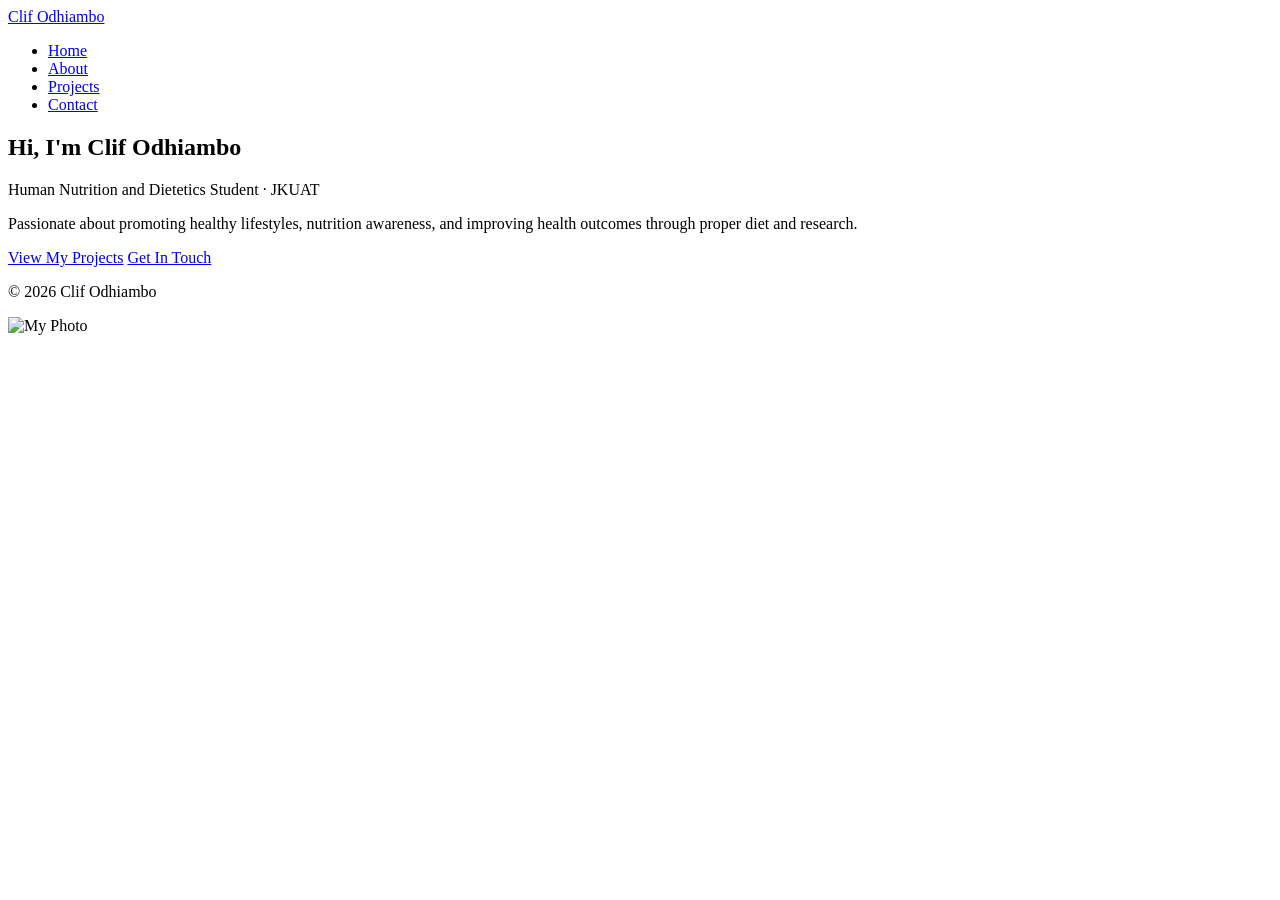
==== index.html @ 0d58793b "Add files via upload" ====
<!DOCTYPE html>
<html lang="en">
<head>
  <meta charset="UTF-8">
  <meta name="viewport" content="width=device-width, initial-scale=1.0">
  <title>Clif Odhiambo | Portfolio</title>
  <link rel="stylesheet" href="css/style.css">
</head>
<body>

<header>
  <div class="container">
    <a href="index.html" class="logo">Clif Odhiambo</a>

    <nav>
      <ul>
        <li><a href="index.html" class="active">Home</a></li>
        <li><a href="about.html">About</a></li>
        <li><a href="project.html">Projects</a></li>
        <li><a href="contact.html">Contact</a></li>
      </ul>
    </nav>
  </div>
</header>

<main id="main">
  <section class="hero">
    <div class="container">
      <h1>Hi, I'm Clif Odhiambo</h1>

      <p class="tagline">
        Human Nutrition and Dietetics Student · JKUAT
      </p>

      <p>
        Passionate about promoting healthy lifestyles, nutrition awareness, and improving health outcomes through proper diet and research.
      </p>

      <div class="hero-btns">
        <a href="project.html" class="btn">View My Projects</a>
        <a href="contact.html" class="btn btn-outline">Get In Touch</a>
      </div>
    </div>
  </section>
</main>

<footer>
  <div class="container">
    <p>© 2026 Clif Odhiambo</p>
  </div>
</footer>

</body>
</html><img src="images/profile.jpg" alt="My Photo" width="150">
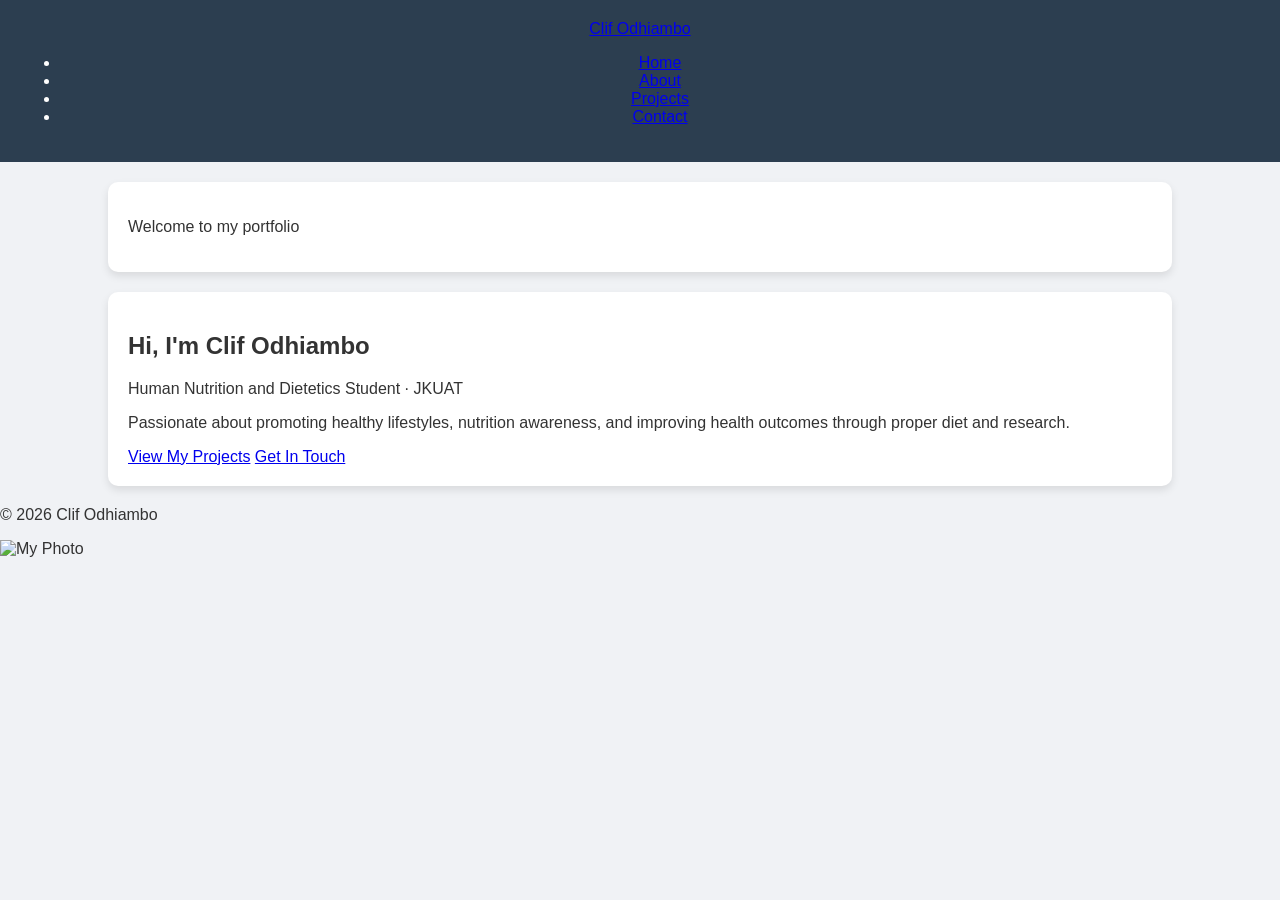
==== commit 6d1440dc: "Add files via upload" ====
--- a/index.html
+++ b/index.html
@@ -24,6 +24,12 @@
 </header>
 
 <main id="main">
+  <section class="welcome">
+    <div class="container">
+      <p class="welcome-text">Welcome to my portfolio</p>
+    </div>
+  </section>
+
   <section class="hero">
     <div class="container">
       <h1>Hi, I'm Clif Odhiambo</h1>
--- a/css/style.css
+++ b/css/style.css
@@ -0,0 +1,23 @@
+/* Presentation Layer: Visual Styling */
+body {
+    background-color: #f0f2f5; /* Light grey/blue background */
+    font-family: 'Segoe UI', Tahoma, Geneva, Verdana, sans-serif;
+    margin: 0;
+    color: #333;
+}
+
+header {
+    background-color: #2c3e50; /* Dark professional blue */
+    color: white;
+    padding: 20px;
+    text-align: center;
+}
+
+section {
+    background-color: #ffffff; /* White content cards */
+    margin: 20px auto;
+    padding: 20px;
+    width: 80%;
+    border-radius: 10px;
+    box-shadow: 0 4px 8px rgba(0,0,0,0.1);
+}
